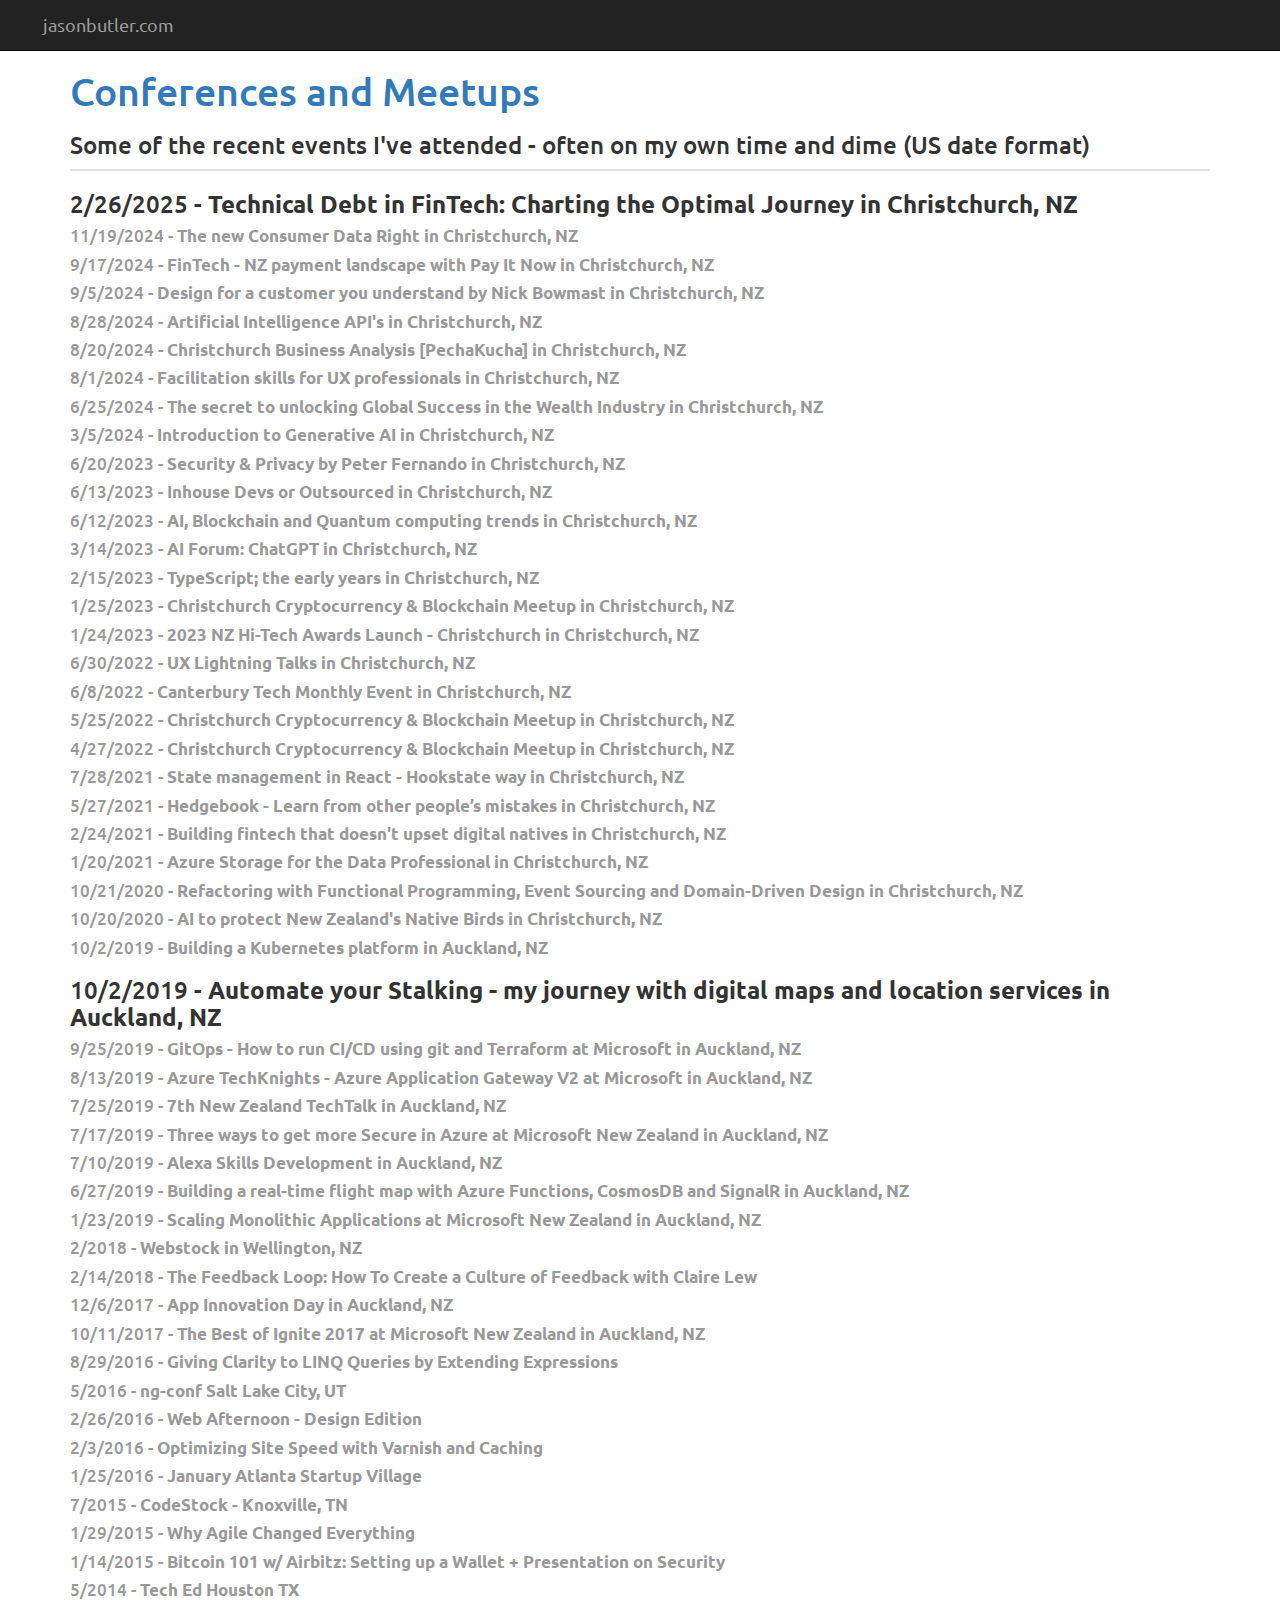
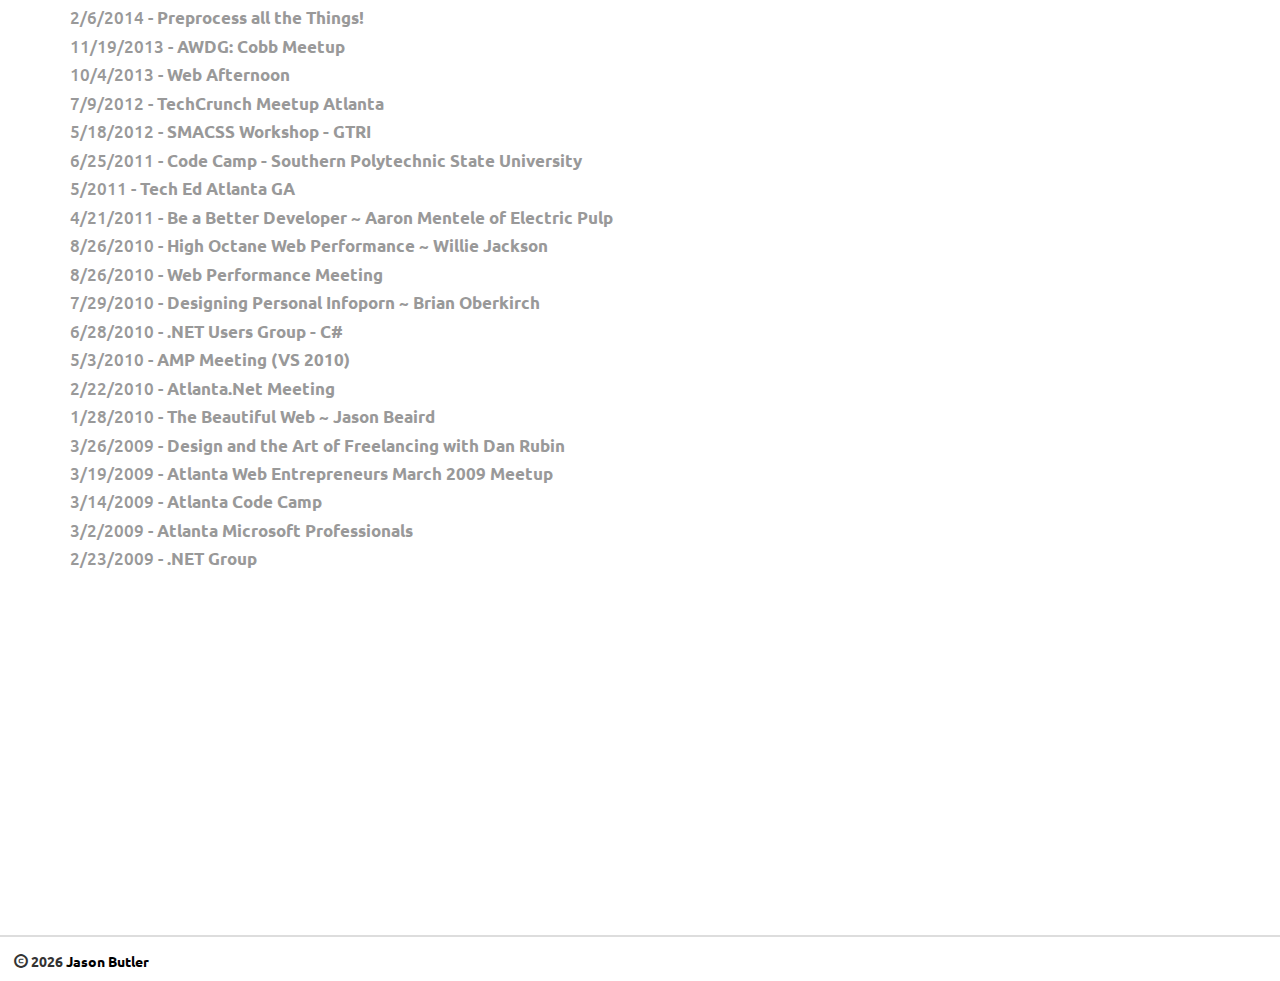
==== extras.html @ aa4cd043 "Update extras.html - add 2" ====
<!DOCTYPE html>
<html lang="en">
    <head>
	    <meta charset="utf-8">
		<meta http-equiv="X-UA-Compatible" content="IE=edge">
		<meta name="viewport" content="width=device-width, initial-scale=1">
		<meta name="description" content="Jason Butler: Full Stack Developer">
		<meta name="author" content="Jason Butler">
		<!-- You have no idea how many favicons there are -->
		<link rel="apple-touch-icon" sizes="57x57" href="/favicon/apple-touch-icon-57x57.png">
		<link rel="apple-touch-icon" sizes="60x60" href="/favicon/apple-touch-icon-60x60.png">
		<link rel="apple-touch-icon" sizes="72x72" href="/favicon/apple-touch-icon-72x72.png">
		<link rel="apple-touch-icon" sizes="76x76" href="/favicon/apple-touch-icon-76x76.png">
		<link rel="apple-touch-icon" sizes="114x114" href="/favicon/apple-touch-icon-114x114.png">
		<link rel="apple-touch-icon" sizes="120x120" href="/favicon/apple-touch-icon-120x120.png">
		<link rel="apple-touch-icon" sizes="144x144" href="/favicon/apple-touch-icon-144x144.png">
		<link rel="apple-touch-icon" sizes="152x152" href="/favicon/apple-touch-icon-152x152.png">
		<link rel="apple-touch-icon" sizes="180x180" href="/favicon/apple-touch-icon-180x180.png">
		<link rel="icon" type="image/png" href="/favicon/favicon-32x32.png" sizes="32x32">
		<link rel="icon" type="image/png" href="/favicon/favicon-194x194.png" sizes="194x194">
		<link rel="icon" type="image/png" href="/favicon/favicon-96x96.png" sizes="96x96">
		<link rel="icon" type="image/png" href="/favicon/android-chrome-192x192.png" sizes="192x192">
		<link rel="icon" type="image/png" href="/favicon/favicon-16x16.png" sizes="16x16">
		<link rel="manifest" href="/favicon/manifest.json">
		<link rel="mask-icon" href="/favicon/safari-pinned-tab.svg" color="#5bbad5">
		<link rel="shortcut icon" href="/favicon/favicon.ico">
		<meta name="msapplication-TileColor" content="#00aba9">
		<meta name="msapplication-TileImage" content="/favicon/mstile-144x144.png">
		<meta name="msapplication-config" content="/favicon/browserconfig.xml">
		<meta name="theme-color" content="#ffffff">
	    <title>Jason Butler: Full Stack Developer</title>

        <link href="https://maxcdn.bootstrapcdn.com/bootstrap/3.3.6/css/bootstrap.min.css" rel="stylesheet" >
		<link href="https://cdnjs.cloudflare.com/ajax/libs/animate.css/3.5.1/animate.min.css" rel="stylesheet" >
		<link href="app.css" rel="stylesheet" >
		<link href='https://fonts.googleapis.com/css?family=Ubuntu' rel='stylesheet' type='text/css'>
		<!-- HTML5 shim and Respond.js for IE8 support of HTML5 elements and media queries -->
		<!--[if lt IE 9]>
			<script src="https://oss.maxcdn.com/html5shiv/3.7.2/html5shiv.min.js"></script>
			<script src="https://oss.maxcdn.com/respond/1.4.2/respond.min.js"></script>
		<![endif]-->
    </head>

	<body>
		<nav class="navbar navbar-default"></nav>
        <nav class="navbar navbar-inverse navbar-fixed-top">
            <div class="container-fluid navbar-inner">
                <div class="navbar-header">
                    <a class="navbar-brand" href="https://jasonbutler.com/">jasonbutler.com</a>
                </div>
            </div>
        </nav>
			
		<div id="extra">
			<div class="container">
				<div class="extra-details">
					<div class="wow fadeInDown" style="visibility: visible; animation-name: fadeInDown;">
						<h1>Conferences and Meetups</h1>
						<h3 class="hidden-xs">Some of the recent events I've attended - often on my own time and dime (US date format)</h3>
						<div class="line-thin"></div>
					</div>
					<div class="wow fadeIn">
						<h3>2/26/2025 - <b>Technical Debt in FinTech: Charting the Optimal Journey in Christchurch, NZ</b></h3>
						<h4>11/19/2024 - <b>The new Consumer Data Right in Christchurch, NZ</b></h4>
						<h4>9/17/2024 - <b>FinTech - NZ payment landscape with Pay It Now in Christchurch, NZ</b></h4>
						<h4>9/5/2024 - <b>Design for a customer you understand by Nick Bowmast in Christchurch, NZ</b></h4>
						<h4>8/28/2024 - <b>Artificial Intelligence API's in Christchurch, NZ</b></h4>
						<h4>8/20/2024 - <b>Christchurch Business Analysis [PechaKucha] in Christchurch, NZ</b></h4>
						<h4>8/1/2024 - <b>Facilitation skills for UX professionals in Christchurch, NZ</b></h4>
						<h4>6/25/2024 - <b>The secret to unlocking Global Success in the Wealth Industry in Christchurch, NZ</b></h4>
						<h4>3/5/2024 - <b>Introduction to Generative AI in Christchurch, NZ</b></h4>
						<h4>6/20/2023 - <b>Security & Privacy by Peter Fernando in Christchurch, NZ</b></h4>
						<h4>6/13/2023 - <b>Inhouse Devs or Outsourced in Christchurch, NZ</b></h4>
						<h4>6/12/2023 - <b>AI, Blockchain and Quantum computing trends in Christchurch, NZ</b></h4>
						<h4>3/14/2023 - <b>AI Forum: ChatGPT in Christchurch, NZ</b></h4>
						<h4>2/15/2023 - <b>TypeScript; the early years in Christchurch, NZ</b></h4>
						<h4>1/25/2023 - <b>Christchurch Cryptocurrency & Blockchain Meetup in Christchurch, NZ</b></h4>
						<h4>1/24/2023 - <b>2023 NZ Hi-Tech Awards Launch - Christchurch in Christchurch, NZ</b></h4>
						<h4>6/30/2022 - <b>UX Lightning Talks in Christchurch, NZ</b></h4>
						<h4>6/8/2022 - <b>Canterbury Tech Monthly Event in Christchurch, NZ</b></h4>
						<h4>5/25/2022 - <b>Christchurch Cryptocurrency & Blockchain Meetup in Christchurch, NZ</b></h4>
						<h4>4/27/2022 - <b>Christchurch Cryptocurrency & Blockchain Meetup in Christchurch, NZ</b></h4>
						<h4>7/28/2021 - <b>State management in React - Hookstate way in Christchurch, NZ</b></h4>
						<h4>5/27/2021 - <b>Hedgebook - Learn from other people’s mistakes in Christchurch, NZ</b></h4>
						<h4>2/24/2021 - <b>Building fintech that doesn't upset digital natives in Christchurch, NZ</b></h4>
						<h4>1/20/2021 - <b>Azure Storage for the Data Professional in Christchurch, NZ</b></h4>
					        <h4>10/21/2020 - <b>Refactoring with Functional Programming, Event Sourcing and Domain-Driven Design in Christchurch, NZ</b></h4>
						<h4>10/20/2020 - <b>AI to protect New Zealand's Native Birds in Christchurch, NZ</b></h4>
						<h4>10/2/2019 - <b>Building a Kubernetes platform in Auckland, NZ</b></h4>
						<h3>10/2/2019 - <b>Automate your Stalking - my journey with digital maps and location services in Auckland, NZ</b></h3>
						<h4>9/25/2019 - <b>GitOps - How to run CI/CD using git and Terraform at Microsoft in Auckland, NZ</b></h4>
						<h4>8/13/2019 - <b>Azure TechKnights - Azure Application Gateway V2 at Microsoft in Auckland, NZ</b></h4>
						<h4>7/25/2019 - <b>7th New Zealand TechTalk in Auckland, NZ</b></h4>
						<h4>7/17/2019 - <b>Three ways to get more Secure in Azure at Microsoft New Zealand in Auckland, NZ</b></h4>
						<h4>7/10/2019 - <b>Alexa Skills Development in Auckland, NZ</b></h4>
						<h4>6/27/2019 - <b>Building a real-time flight map with Azure Functions, CosmosDB and SignalR in Auckland, NZ</b></h4>
						<h4>1/23/2019 - <b>Scaling Monolithic Applications at Microsoft New Zealand in Auckland, NZ</b></h4>
						<h4>2/2018 - <b>Webstock in Wellington, NZ</b></h4>
						<h4>2/14/2018 - <b>The Feedback Loop: How To Create a Culture of Feedback with Claire Lew</b></h4>
						<h4>12/6/2017 - <b>App Innovation Day in Auckland, NZ</b></h4>
						<h4>10/11/2017 - <b>The Best of Ignite 2017 at Microsoft New Zealand in Auckland, NZ</b></h4>
						<h4>8/29/2016 - <b>Giving Clarity to LINQ Queries by Extending Expressions</b></h4>
						<h4>5/2016 - <b>ng-conf Salt Lake City, UT</b></h4>
						<h4>2/26/2016 - <b>Web Afternoon - Design Edition</b></h4>
						<h4>2/3/2016 - <b>Optimizing Site Speed with Varnish and Caching</b></h4>
						<h4>1/25/2016 - <b>January Atlanta Startup Village</b></h4>
						<h4>7/2015 - <b>CodeStock - Knoxville, TN</h4>
						<h4>1/29/2015 - <b>Why Agile Changed Everything</b></h4>
						<h4>1/14/2015 - <b>Bitcoin 101 w/ Airbitz: Setting up a Wallet + Presentation on Security</b></h4>
						<h4>5/2014 - <b>Tech Ed Houston TX</b></h4>
						<h4>2/6/2014 - <b>Preprocess all the Things!</b></h4>
						<h4>11/19/2013 - <b>AWDG: Cobb Meetup</b></h4>
						<h4>10/4/2013 - <b>Web Afternoon</b></h4>
						<h4>7/9/2012 - <b>TechCrunch Meetup Atlanta</b></h4>
						<h4>5/18/2012 - <b>SMACSS Workshop - GTRI</b></h4>
						<h4>6/25/2011 - <b>Code Camp - Southern Polytechnic State University</b></h4>
						<h4>5/2011 - <b>Tech Ed Atlanta GA</b></h4>
						<h4>4/21/2011 - <b>Be a Better Developer ~ Aaron Mentele of Electric Pulp</b></h4>
						<h4>8/26/2010 - <b>High Octane Web Performance ~ Willie Jackson</b></h4>
						<h4>8/26/2010 - <b>Web Performance Meeting</b></h4>
						<h4>7/29/2010 - <b>Designing Personal Infoporn ~ Brian Oberkirch</b></h4>
						<h4>6/28/2010 - <b>.NET Users Group - C#</b></h4>
						<h4>5/3/2010 - <b>AMP Meeting (VS 2010)</b></h4>
						<h4>2/22/2010 - <b>Atlanta.Net Meeting</b></h4>
						<h4>1/28/2010 - <b>The Beautiful Web ~ Jason Beaird</b></h4>
						<h4>3/26/2009 - <b>Design and the Art of Freelancing with Dan Rubin</b></h4>
						<h4>3/19/2009 - <b>Atlanta Web Entrepreneurs March 2009 Meetup</b></h4>
						<h4>3/14/2009 - <b>Atlanta Code Camp</b></h4>
						<h4>3/2/2009 - <b>Atlanta Microsoft Professionals</b></h4>
						<h4>2/23/2009 - <b>.NET Group</b></h4>
					</div>
				</div>
				
				<div class="extra-details margin-top-40">
					<div class="wow fadeInDown" style="visibility: visible; animation-name: fadeInDown;">
						<h1>Podcast</h1>
						<h3 class="hidden-xs">Industry related podcast feeds currently in my commute rotation</h3>
						<div class="line-thin"></div>
					</div>
					<div class="wow fadeIn">			
						<h4><b><a href="https://www.hanselminutes.com/">Hanselminutes</a></b></h4>
						<h4><b><a href="https://www.programmingthrowdown.com/">Programming Throwdown</a></b></h4>
						<h4><b><a href="https://www.se-radio.net/">Software Engineering Radio</a></b></h4>
						<h4><b><a href="https://spec.fm/podcasts/developer-tea">Developer Tea</a></b></h4>
						<h4><b><a href="https://softwareengineeringdaily.com/category/all-episodes/exclusive-content/Podcast/">Software Engineering Daily</a></b></h4>
						<h4><b><a href="https://www.dotnetrocks.com/">.NET Rocks!</a></b></h4>
						<h4><b><a href="https://ryanripley.com/agile-for-humans/">Agile for Humans</a></b></h4>
					</div>
				</div>
			</div>
		
			<footer id="pagefooter">
				<div class="line-thin"></div>
				<p><span class="glyphicon glyphicon-copyright-mark"></span> <script>document.write(new Date().getFullYear())</script></span> <a class="nounderline black" href="https://jasonbutler.com/">Jason Butler</a></p>
			</footer>	
		</div>
				
		<!-- java script placed at the end of the document so the pages load faster -->
		<script src="https://ajax.googleapis.com/ajax/libs/jquery/1.12.0/jquery.min.js"></script>
        <script src="https://maxcdn.bootstrapcdn.com/bootstrap/3.3.6/js/bootstrap.min.js"></script>
		<script src="https://cdnjs.cloudflare.com/ajax/libs/wow/1.1.2/wow.min.js"></script>
		<script>new WOW().init();</script>
    </body>
</html>
---- app.css ----
body {
	font-family: 'Ubuntu', sans-serif;
} 

.navbar {
    margin-bottom: 0px;
}

.img-responsive { 
	width:100%; 
}

.navbar-inner {
	margin-left: 2.0em;
    margin-right: 2.0em;
}

.background-video {
	top-margin: -30px;
}

.overlay {
	position: absolute;
	top:0;
	left:0;
	width:100%;
	height:100%;
	color:white;
}

.overlay h1 {
	font-weight: bold;
	color: #fff;
	font-size: 64px;
	font-size: 8vw;
}

.overlay h3 {
	font-weight: bold;
	color: #fff;
	font-size: 32px;
	font-size: 3vw;
}

.overlay h4 {
	font-weight: bold;
	font-style: italic;
	color: #fff;
	font-size: 16px;
	font-size: 1.5vw;
}

.sm-buffer { 
	margin-top: 2vw;
}
.md-buffer { 
	margin-top: 6vw;
}
.lg-buffer {
	margin-top: 9vw;
}

.margin-top-10 {
	margin-top: 1.0em;
}
.margin-top-20 {
	margin-top: 2.0em;
}
.margin-top-30 {
	margin-top: 3.0em;
}
.margin-top-40 {
	margin-top: 4.0em;
}

.ghost-button {
	display: inline-block;
	font-size: 1.5em; 
	margin: .8em;
	padding: .8em;
	color: #eeefff;
	border: 2px solid #eeefff;
	text-align: center;
	outline: none;
	text-decoration: none;
	transition: background-color 0.2s, border-color 0.2s;
}
.ghost-button:hover,
.ghost-button:active {
	background-color: #fff; /* fallback */
	background-color: rgba(255, 255, 255, 0.2);
	color: #eeefff;
	border-color: #eeefff; 
	text-decoration: none;
	transition: background-color 0.3s, border-color 0.3s;
}

figure {
	display: inline-block;
	position: relative;
	float: center;
	width: 325px;
	overflow: hidden;
	margin: 0 0px 0px 0;
}
figcaption {
	float: center;
	position: absolute;
	background: black;
	background: rgba(0,0,0,0.60);
	color: white;
	width: 325px;
	padding: 10px 20px; 
	opacity: 0;
	-webkit-transition: all 0.8s ease;
	-moz-transition:    all 0.8s ease;
	-o-transition:      all 0.8s ease;
}
figure:hover figcaption {
	opacity: 1;
}

.cap-bot:before { 
	bottom: 10px; 
	left: 10px; 
}
.cap-bot figcaption {
	left: 0; 
	bottom: -30%;
}
.cap-bot:hover figcaption {
	bottom: 0;
}

.nounderline:hover {
	text-decoration: none
}

.line {
	background-color: #DDDDDD; 
	height: 3px; 
	margin: 2em 0; 
	width: 100%;
}

.line-thin {
	background-color: #DDDDDD;
	height: 2px;
	margin: 0; 
	width: 100%;"	
}

.background-reverse {
	background-color: #3d4e6a;
    color: white;
    font-weight: normal;
}

.resume {
	width: 80%;
}

.carousel-content {
	color: white;
    display: flex;
    align-items: center;
	height: 140px; 
}

.carousel-inner {
	height: 100% !important;
}

.carousel-content {
	color: white;
	align-items: center;
	height: 140px; 
}

.carousel-inner {
	height: 100% !important;
}

.more-projects {
    text-align: center;
    margin-top: -3.2em;
	padding-bottom: .9em;
}

#more {
    outline: 0 !important;
    width: 12em;
	border-radius: 24px;
}

.icon {
	width: 80px;
	height: 80px;
	padding: 8px;
	fill: #3d4e6a;
}
.icon-link :hover{
	width: 80px;
	height: 80px;
	padding: 8px;
	fill: #7776a2;
}
.icon-plus {
	width: 80px;
	height: 80px;
	padding: 8px;
	fill: #0b4019;
}
.icon2 {
	width: 80px;
	height: 80px;
	padding: 8px;
	fill: #0b4019;
	display: none;
}
.icon2-link :hover {
	width: 80px;
	height: 80px;
	padding: 8px;
	fill: #18851f;
}

.hold-height {
	min-height:: 85px;
	
}
.tiny-text {
    font-size: .6em;
    color: #000; 
    color: rgba(0, 0, 0, 0.1);
}

/* Project Details */
.project-details h1 {
	color: #337ab7;
	font-size: 2.75em;
}

.project-details h4 {
	color: #999999;
	font-size: 1.5em; 
}

.extra-details h1 {
	color: #337ab7;
	font-size: 2.75em;
}

.extra-details h4 {
	color: #999999;
	font-size: 1.2em; 
}

#pagefooter p {
	margin-top: 1.0em;
	margin-left: 1.0em;
}

#pagefooter a {
	text-decoration: none;
	color: black;
}

/* Extra small devices (phones, up to 480px) */
@media screen and (max-width: 767px) {
    .portfolio-caption p {
        font-size: 1.0em;
        text-align: center;
    }
    .portfolio-caption h3 {
        text-align: center;
    }
	
	.project-details p {
		margin-top: 1.0em;
		font-size: 1.0em;
	}
	
	.ghost-button {
		font-size: 1.0em; 
		margin: .5em;
		padding: .5em;
	}
	
	.extra-details h4 {
		color: #999999;
		font-size: 1.0em; 
	}
	
}

/* Small devices (tablets, 768px and up) */
@media (min-width: 768px) and (max-width: 991px) {
    .portfolio-caption h3 {
        margin-left: 7.0em;
        text-align: left;
    }
    .portfolio-caption p {
        margin-left: 12.0em;
        margin-right: 12.0em;
        font-size: 1.0em;
        text-align: left;
    }
	
	.carousel-content {
		font-size: .8em;
	}
	.carousel-content h3{
		font-size: 1.4em;
	}
	
	.project-details p {
		margin-top: 1.0em;
		font-size: 1.0em;
	}
	
	.extra-details h4 {
		color: #999999;
		font-size: 1.5em; 
	}
	
}

/* tablets/desktops and up  */
@media (min-width: 992px) and (max-width: 1199px) {
    .portfolio-caption h3 {
        margin-left: 0.0em;
        text-align: left;
    }
    .portfolio-caption p {
        font-size: 1.2em;
        text-align: left;
    }
	
	.carousel-content {
		font-size: .9em;
	}
	.carousel-content h3{
		font-size: 1.6em;
	}
		
	.project-details p {
		margin-top: 3.0em;
		font-size: 1.2em;
	}
}

/* large desktops and up  */
@media screen and (min-width: 1200px) {
    .portfolio-caption h3 {
        margin-left: 0.0em;
        text-align: left;
    }
    .portfolio-caption p {
        font-size: 1.2em;
        text-align: left;
    }
	
	.project-details p {
		margin-top: 3.0em;
		font-size: 1.2em;
	}
}
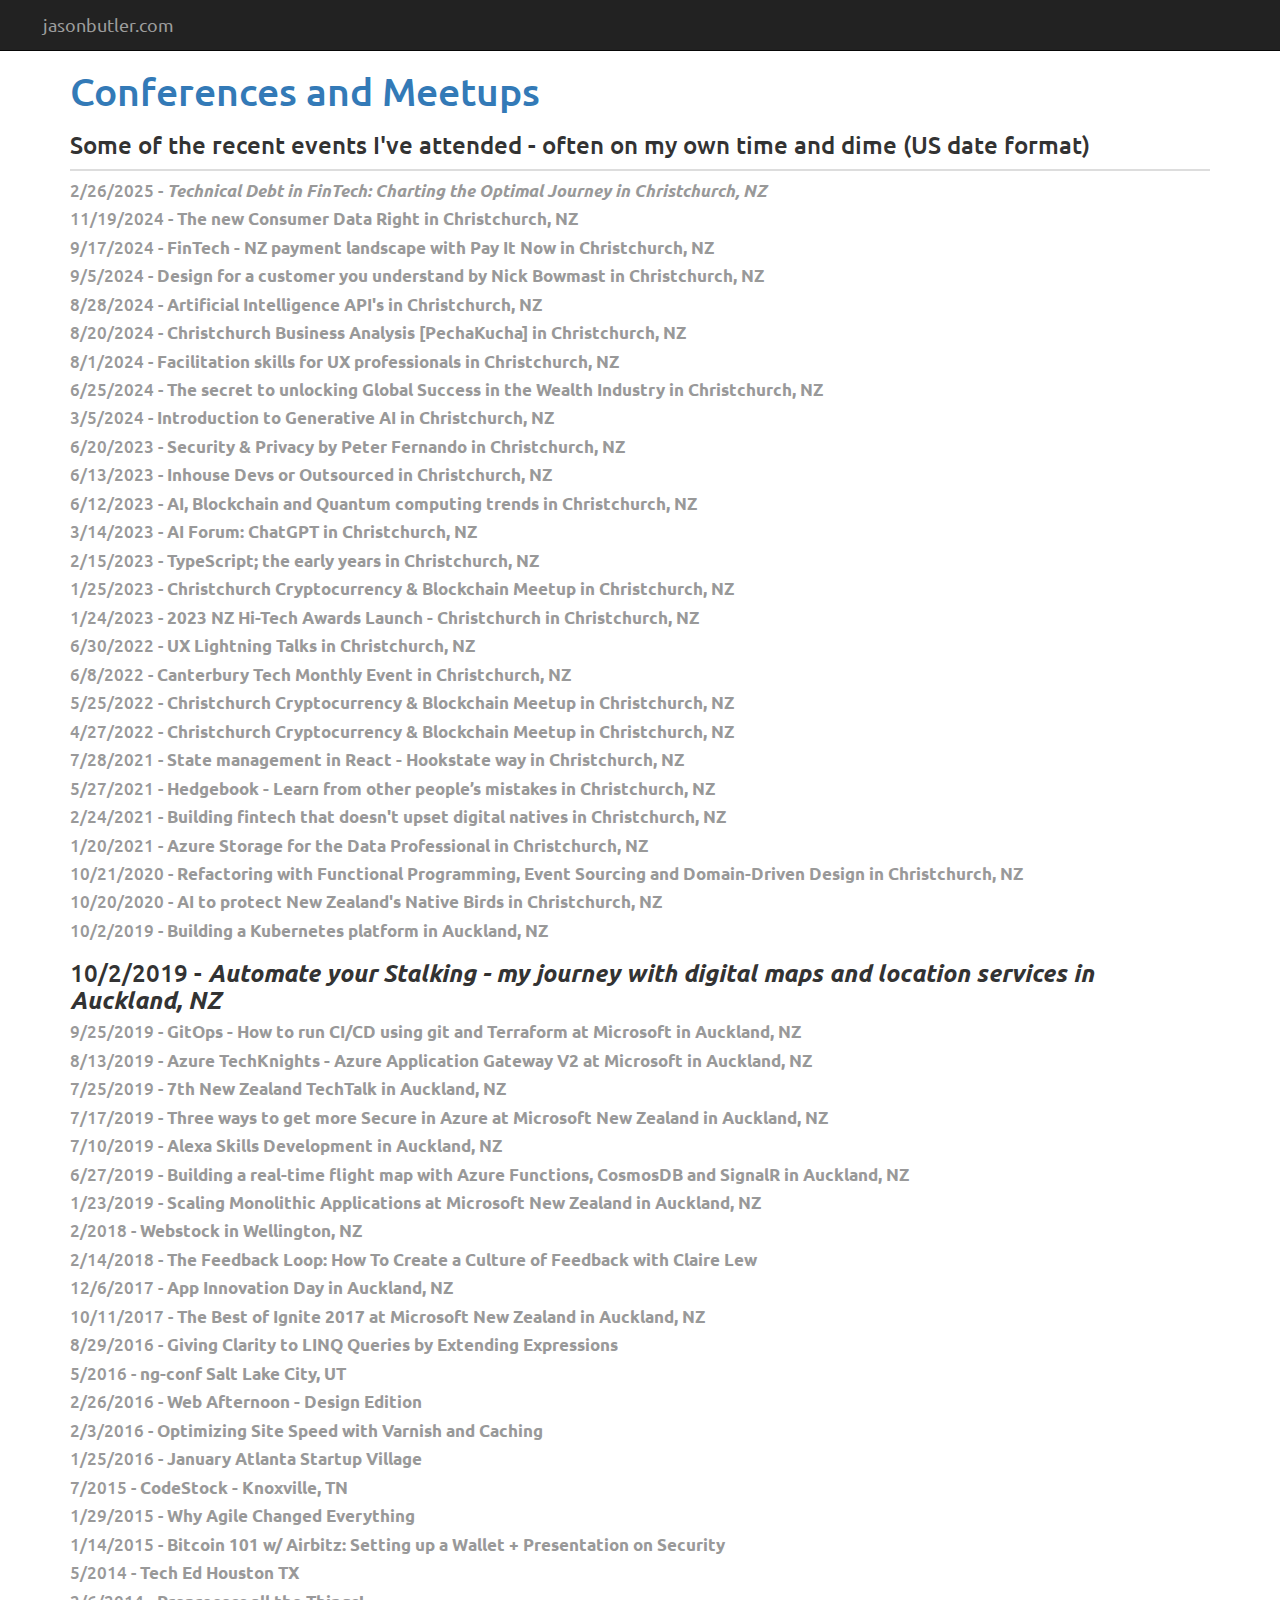
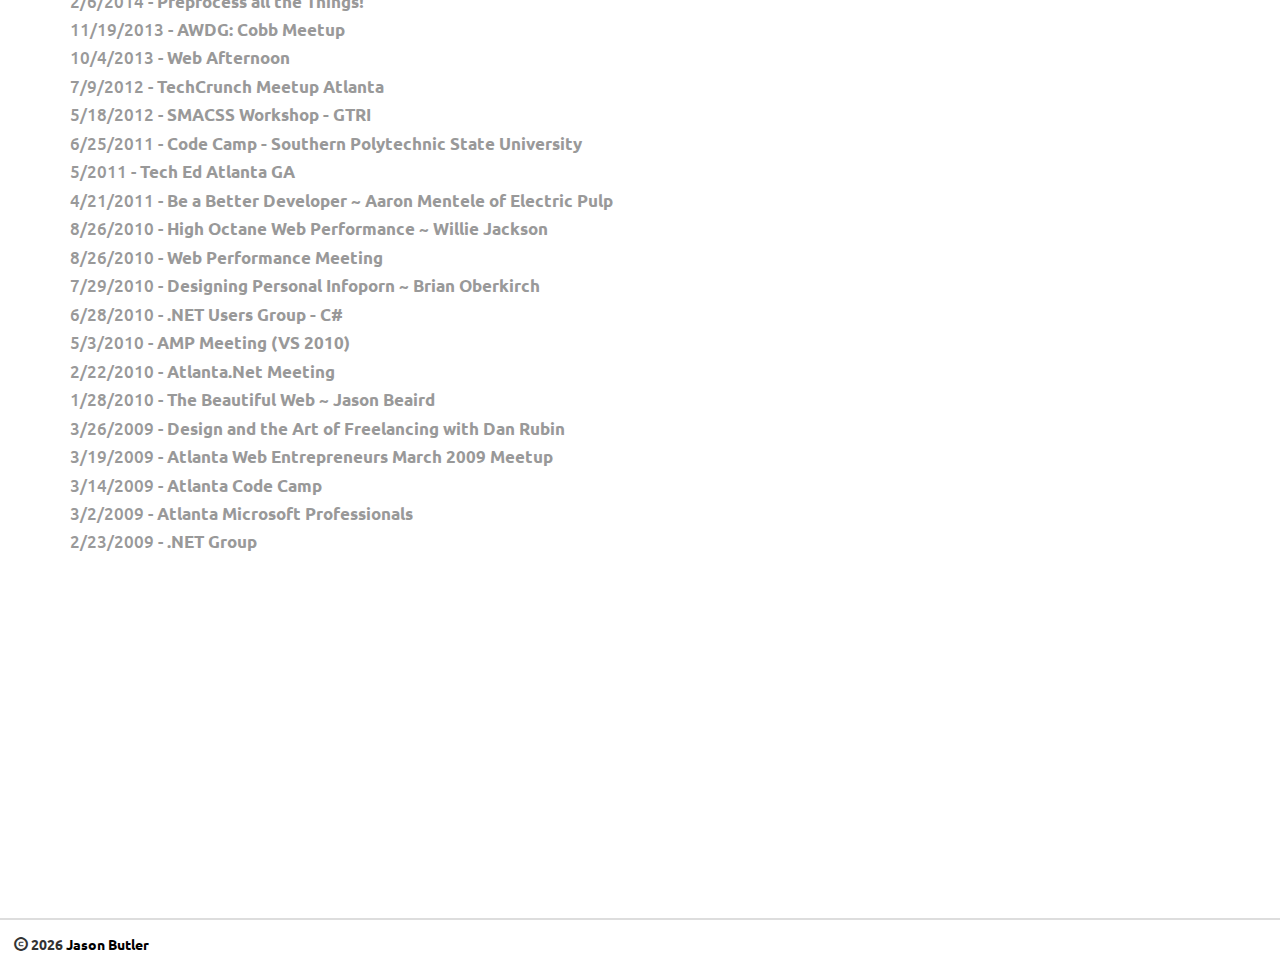
==== commit 711fcf0b: "Update extras.html - add italics" ====
--- a/extras.html
+++ b/extras.html
@@ -60,7 +60,7 @@
 						<div class="line-thin"></div>
 					</div>
 					<div class="wow fadeIn">
-						<h3>2/26/2025 - <b>Technical Debt in FinTech: Charting the Optimal Journey in Christchurch, NZ</b></h3>
+						<h4>2/26/2025 - <i><b>Technical Debt in FinTech: Charting the Optimal Journey in Christchurch, NZ</i></b></h4>
 						<h4>11/19/2024 - <b>The new Consumer Data Right in Christchurch, NZ</b></h4>
 						<h4>9/17/2024 - <b>FinTech - NZ payment landscape with Pay It Now in Christchurch, NZ</b></h4>
 						<h4>9/5/2024 - <b>Design for a customer you understand by Nick Bowmast in Christchurch, NZ</b></h4>
@@ -87,7 +87,7 @@
 					        <h4>10/21/2020 - <b>Refactoring with Functional Programming, Event Sourcing and Domain-Driven Design in Christchurch, NZ</b></h4>
 						<h4>10/20/2020 - <b>AI to protect New Zealand's Native Birds in Christchurch, NZ</b></h4>
 						<h4>10/2/2019 - <b>Building a Kubernetes platform in Auckland, NZ</b></h4>
-						<h3>10/2/2019 - <b>Automate your Stalking - my journey with digital maps and location services in Auckland, NZ</b></h3>
+						<h3>10/2/2019 - <i><b>Automate your Stalking - my journey with digital maps and location services in Auckland, NZ</i></b></h4>
 						<h4>9/25/2019 - <b>GitOps - How to run CI/CD using git and Terraform at Microsoft in Auckland, NZ</b></h4>
 						<h4>8/13/2019 - <b>Azure TechKnights - Azure Application Gateway V2 at Microsoft in Auckland, NZ</b></h4>
 						<h4>7/25/2019 - <b>7th New Zealand TechTalk in Auckland, NZ</b></h4>
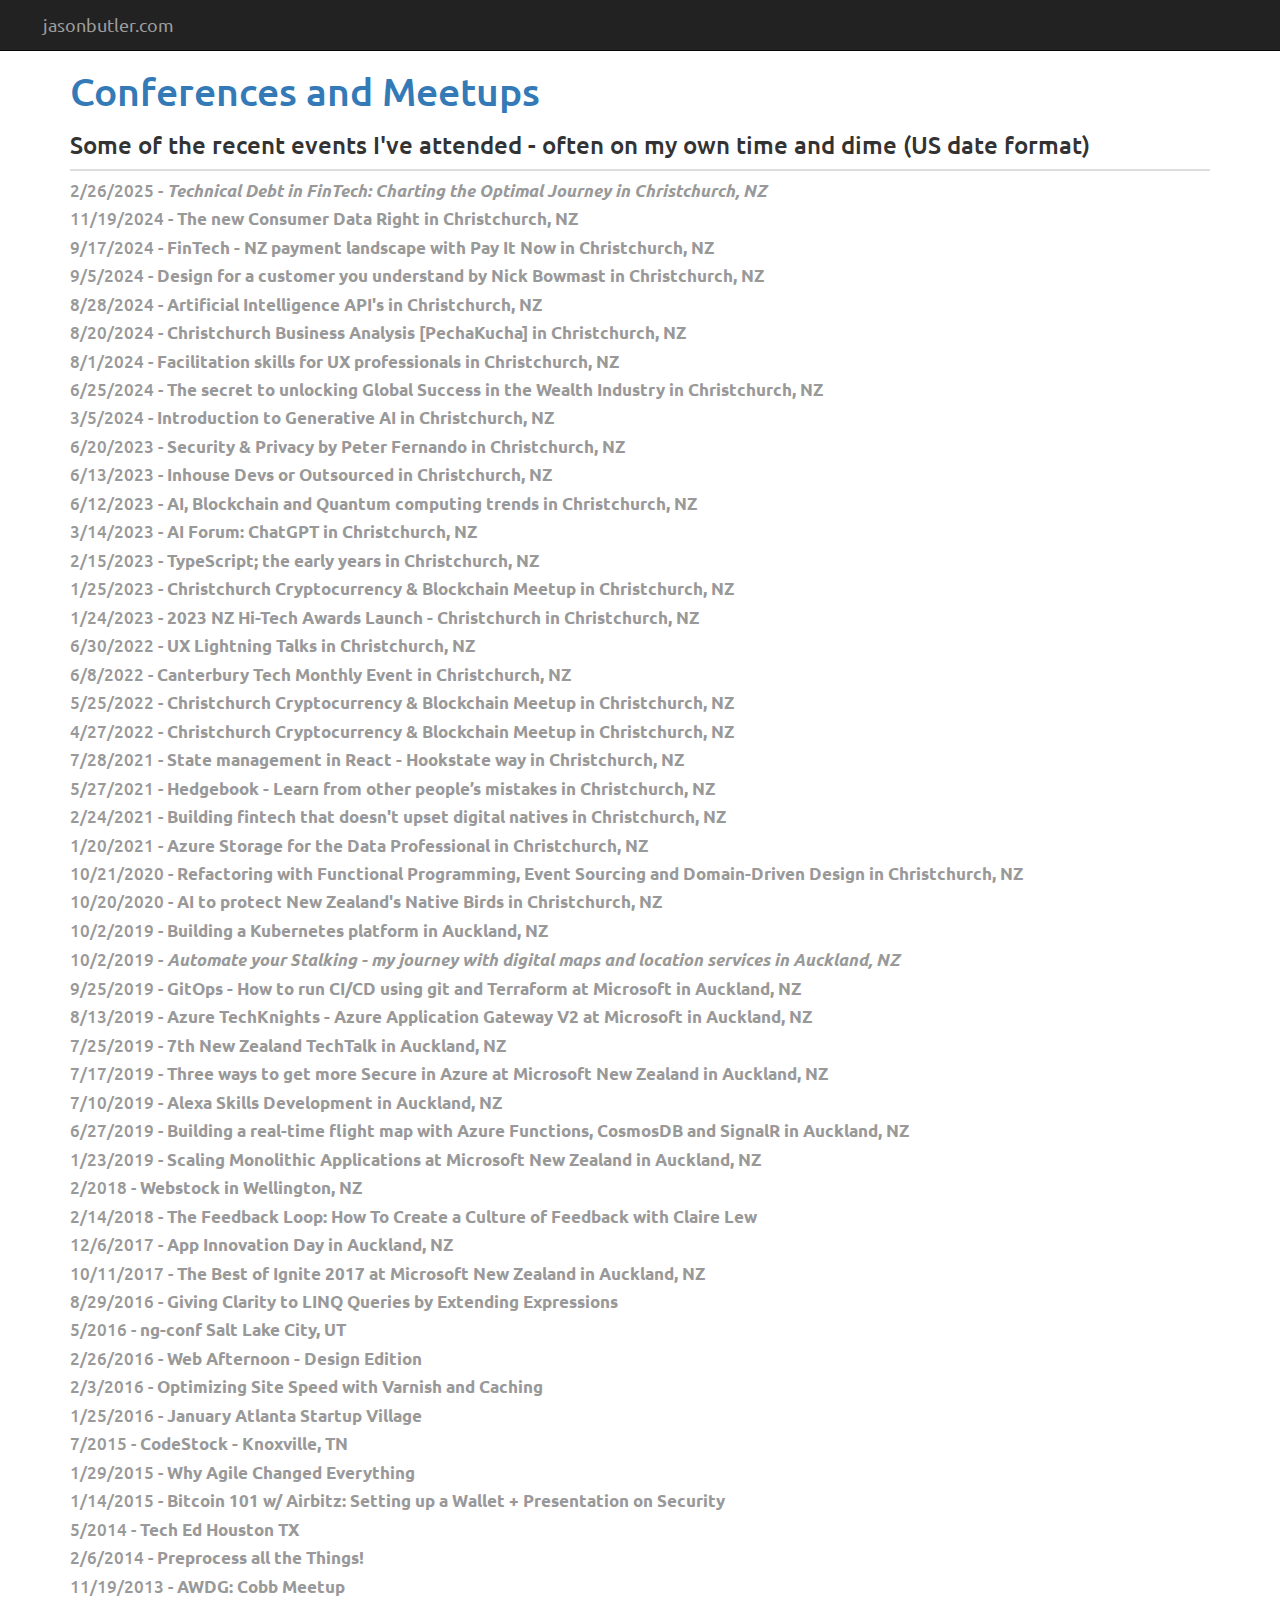
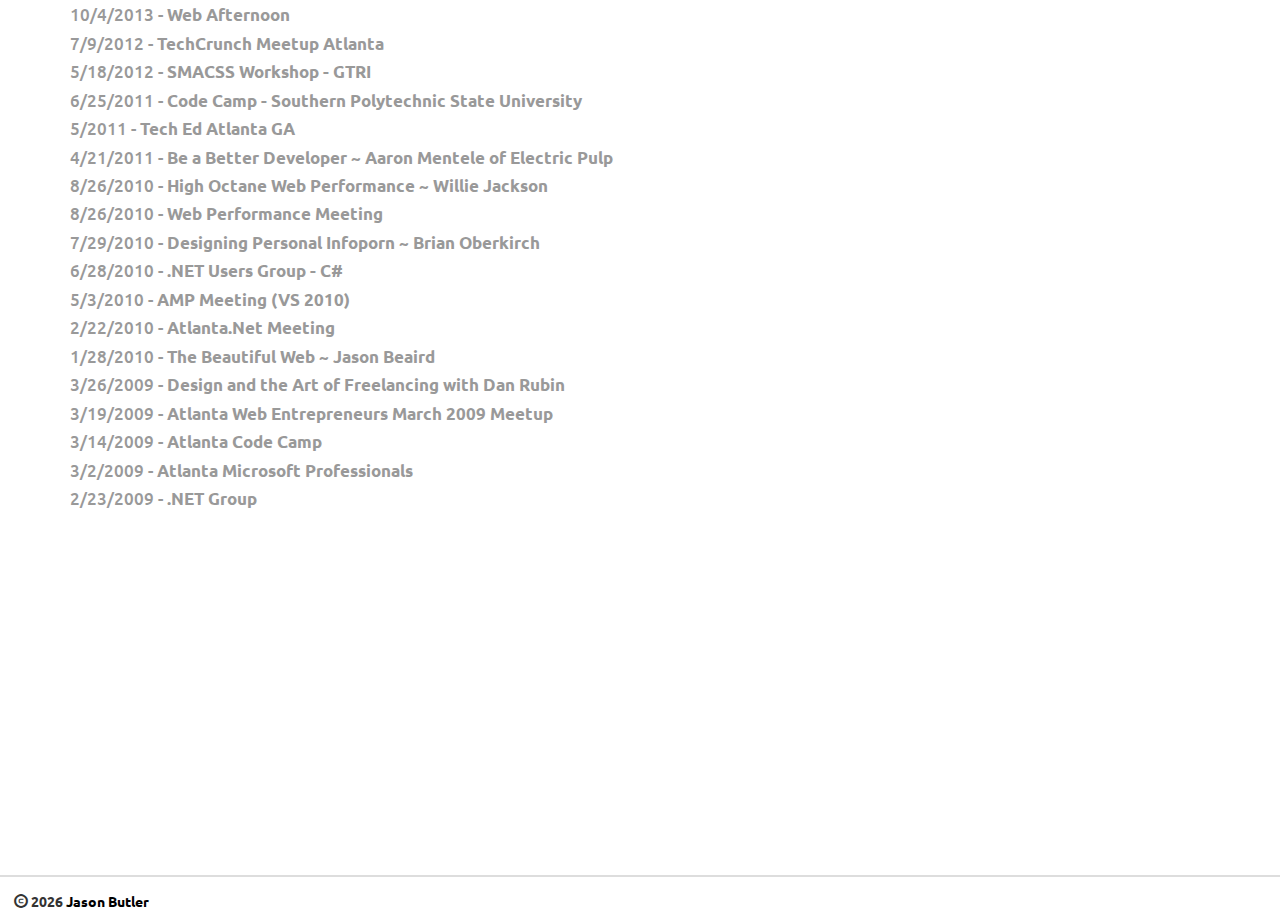
==== commit 1dbe28e2: "Update extras.html - fix" ====
--- a/extras.html
+++ b/extras.html
@@ -87,7 +87,7 @@
 					        <h4>10/21/2020 - <b>Refactoring with Functional Programming, Event Sourcing and Domain-Driven Design in Christchurch, NZ</b></h4>
 						<h4>10/20/2020 - <b>AI to protect New Zealand's Native Birds in Christchurch, NZ</b></h4>
 						<h4>10/2/2019 - <b>Building a Kubernetes platform in Auckland, NZ</b></h4>
-						<h3>10/2/2019 - <i><b>Automate your Stalking - my journey with digital maps and location services in Auckland, NZ</i></b></h4>
+						<h4>10/2/2019 - <i><b>Automate your Stalking - my journey with digital maps and location services in Auckland, NZ</i></b></h4>
 						<h4>9/25/2019 - <b>GitOps - How to run CI/CD using git and Terraform at Microsoft in Auckland, NZ</b></h4>
 						<h4>8/13/2019 - <b>Azure TechKnights - Azure Application Gateway V2 at Microsoft in Auckland, NZ</b></h4>
 						<h4>7/25/2019 - <b>7th New Zealand TechTalk in Auckland, NZ</b></h4>
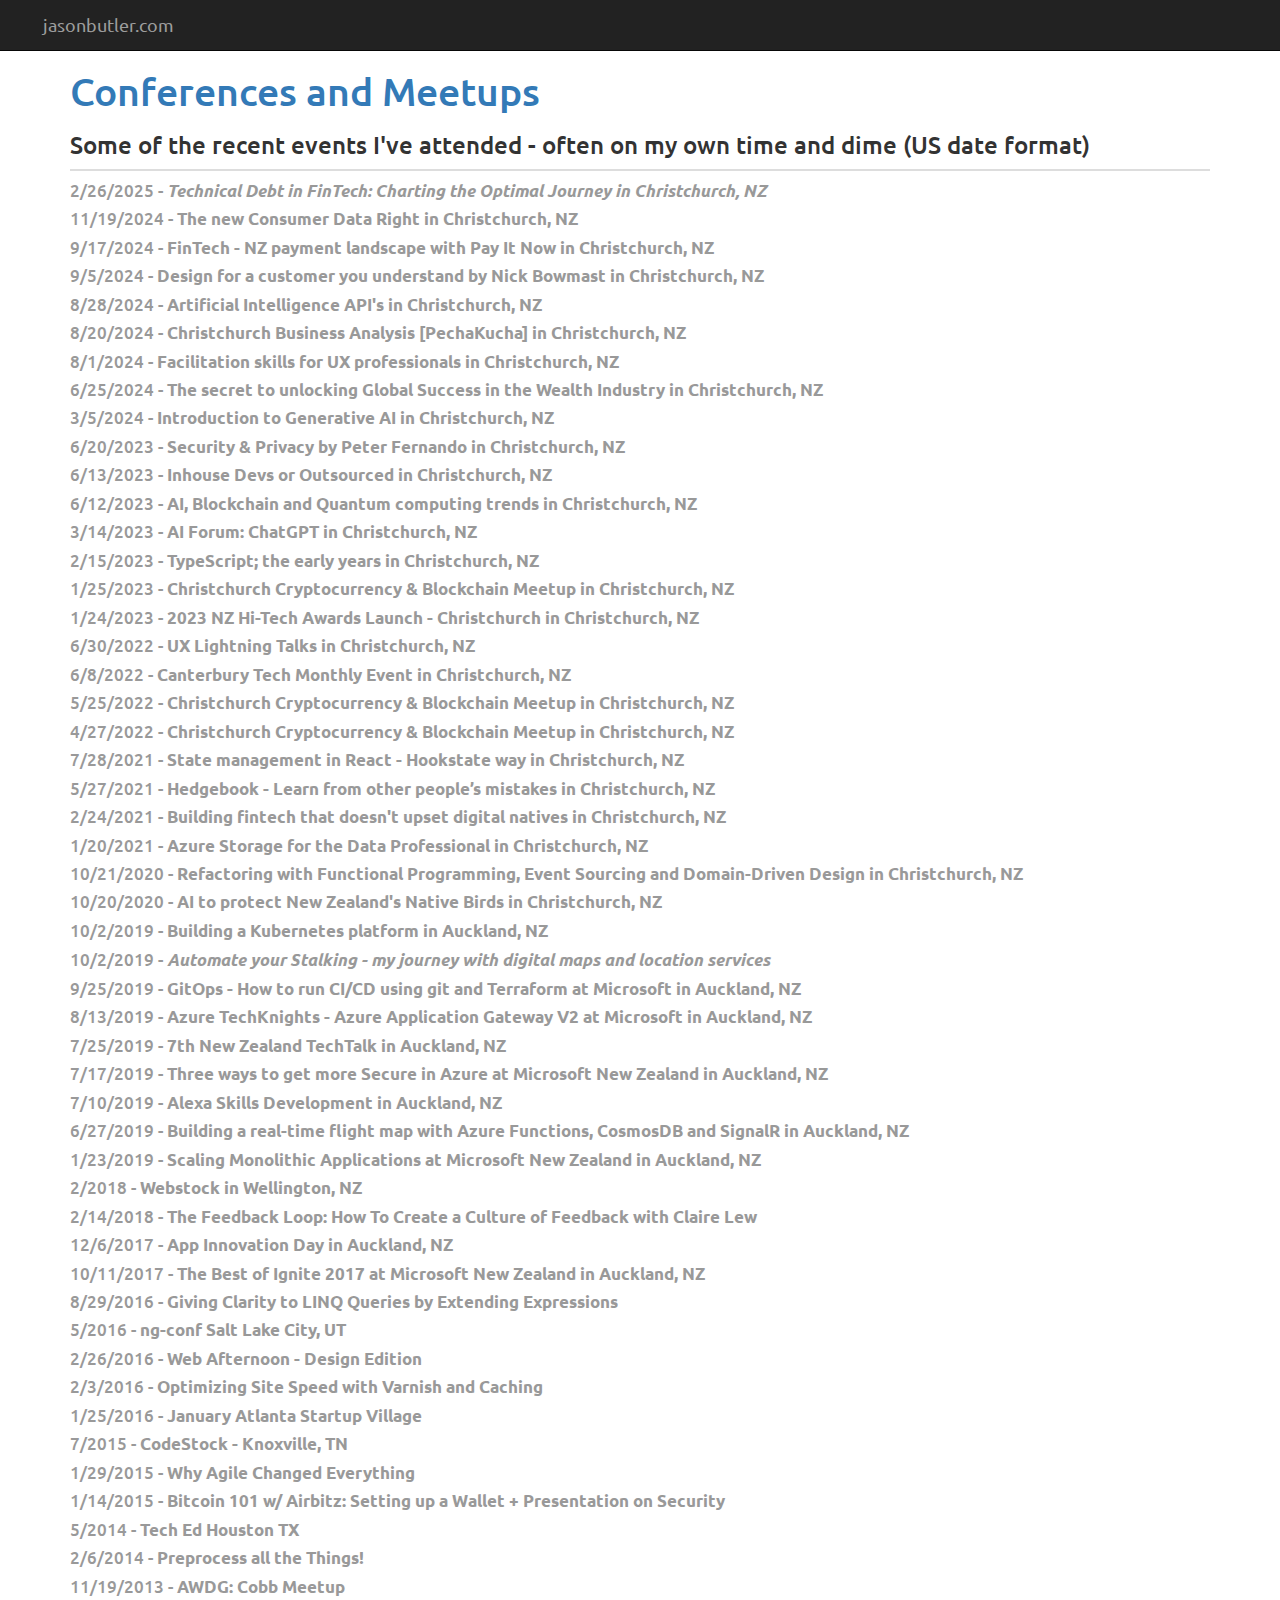
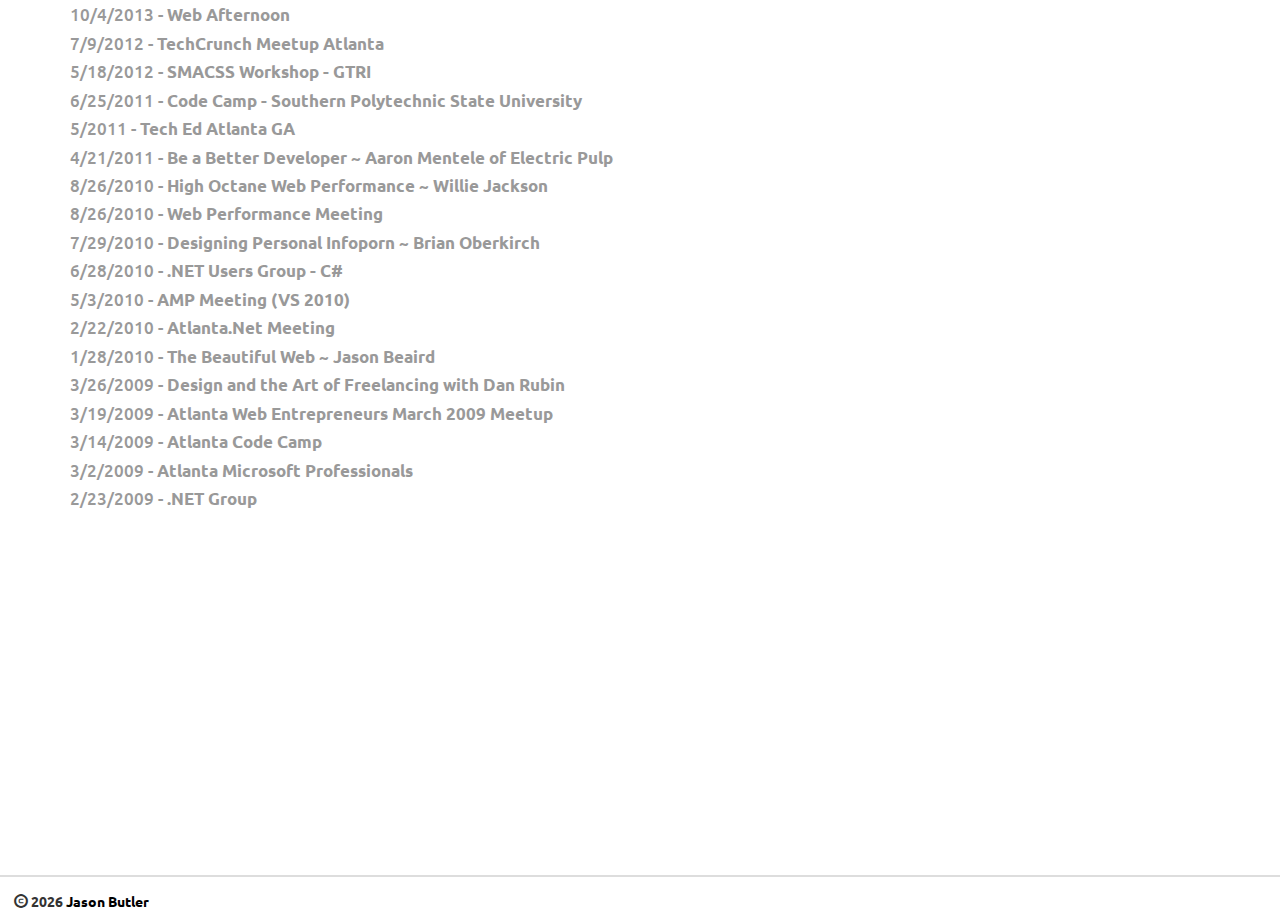
==== commit 75db58df: "Update extras.html - testing" ====
--- a/extras.html
+++ b/extras.html
@@ -60,7 +60,7 @@
 						<div class="line-thin"></div>
 					</div>
 					<div class="wow fadeIn">
-						<h4>2/26/2025 - <i><b>Technical Debt in FinTech: Charting the Optimal Journey in Christchurch, NZ</i></b></h4>
+						<p style="color:black;"><h4>2/26/2025 - <i><b>Technical Debt in FinTech: Charting the Optimal Journey in Christchurch, NZ</i></b></h4></p>
 						<h4>11/19/2024 - <b>The new Consumer Data Right in Christchurch, NZ</b></h4>
 						<h4>9/17/2024 - <b>FinTech - NZ payment landscape with Pay It Now in Christchurch, NZ</b></h4>
 						<h4>9/5/2024 - <b>Design for a customer you understand by Nick Bowmast in Christchurch, NZ</b></h4>
@@ -87,7 +87,7 @@
 					        <h4>10/21/2020 - <b>Refactoring with Functional Programming, Event Sourcing and Domain-Driven Design in Christchurch, NZ</b></h4>
 						<h4>10/20/2020 - <b>AI to protect New Zealand's Native Birds in Christchurch, NZ</b></h4>
 						<h4>10/2/2019 - <b>Building a Kubernetes platform in Auckland, NZ</b></h4>
-						<h4>10/2/2019 - <i><b>Automate your Stalking - my journey with digital maps and location services in Auckland, NZ</i></b></h4>
+						<h4>10/2/2019 - <i><b>Automate your Stalking - my journey with digital maps and location services</i></b></h4>
 						<h4>9/25/2019 - <b>GitOps - How to run CI/CD using git and Terraform at Microsoft in Auckland, NZ</b></h4>
 						<h4>8/13/2019 - <b>Azure TechKnights - Azure Application Gateway V2 at Microsoft in Auckland, NZ</b></h4>
 						<h4>7/25/2019 - <b>7th New Zealand TechTalk in Auckland, NZ</b></h4>
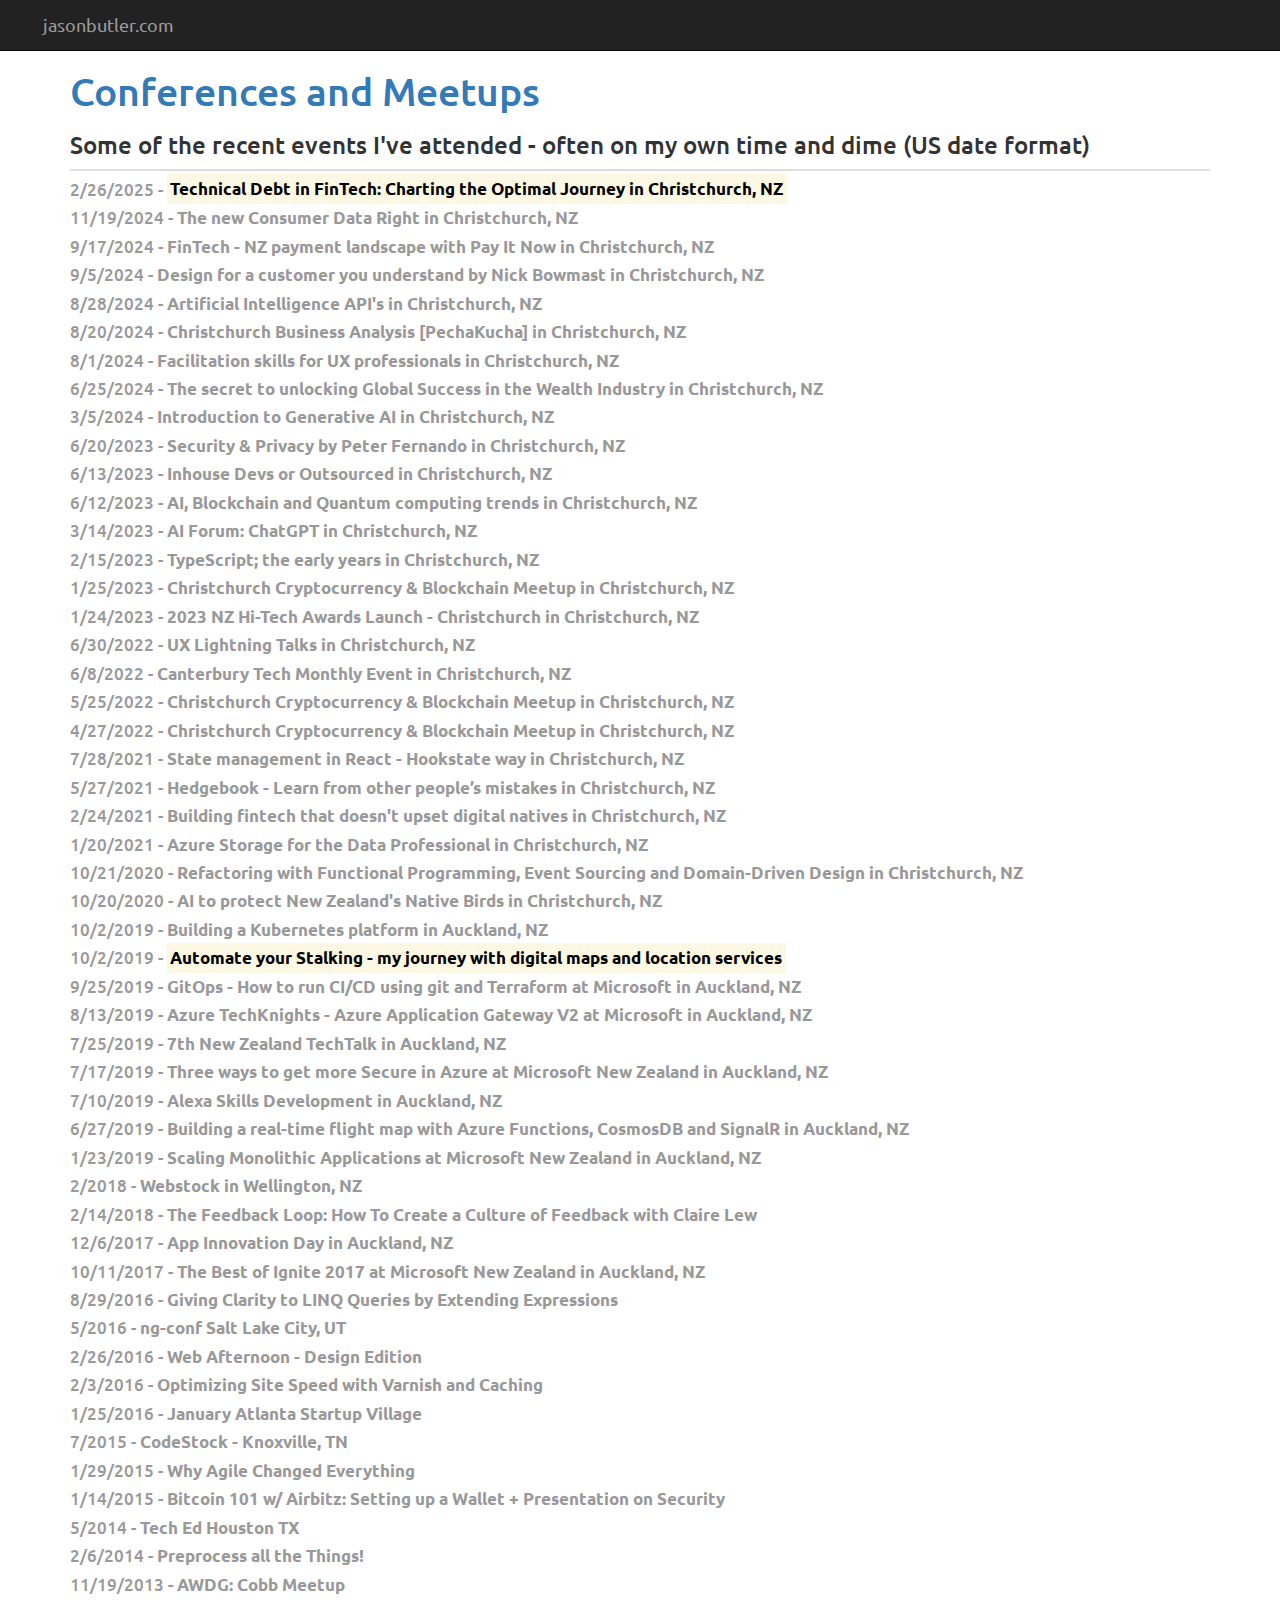
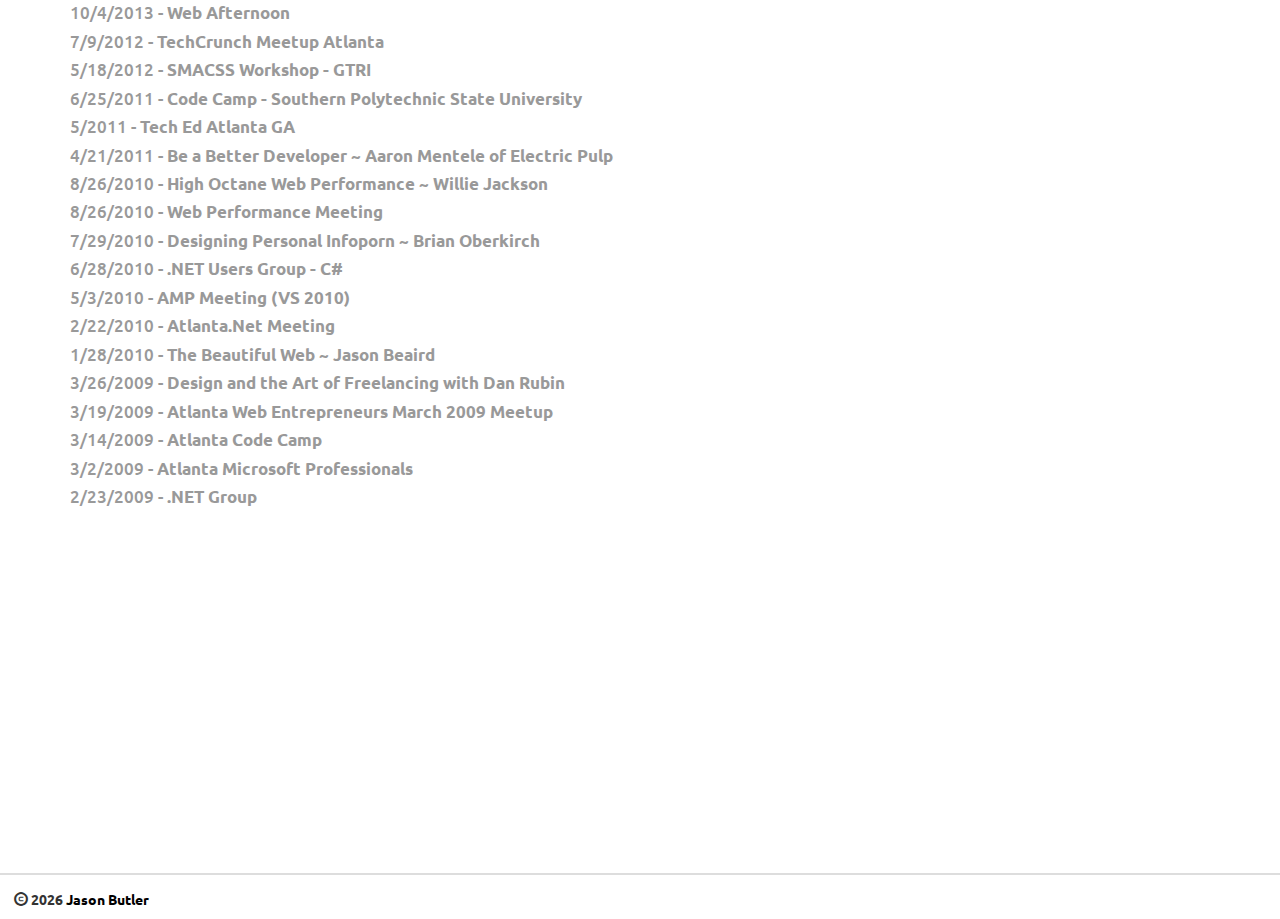
==== commit ce17d0e6: "Update extras.html - mark" ====
--- a/extras.html
+++ b/extras.html
@@ -60,7 +60,7 @@
 						<div class="line-thin"></div>
 					</div>
 					<div class="wow fadeIn">
-						<p style="color:black;"><h4>2/26/2025 - <i><b>Technical Debt in FinTech: Charting the Optimal Journey in Christchurch, NZ</i></b></h4></p>
+						<h4>2/26/2025 - <mark><b>Technical Debt in FinTech: Charting the Optimal Journey in Christchurch, NZ</mark></b></h4>
 						<h4>11/19/2024 - <b>The new Consumer Data Right in Christchurch, NZ</b></h4>
 						<h4>9/17/2024 - <b>FinTech - NZ payment landscape with Pay It Now in Christchurch, NZ</b></h4>
 						<h4>9/5/2024 - <b>Design for a customer you understand by Nick Bowmast in Christchurch, NZ</b></h4>
@@ -87,7 +87,7 @@
 					        <h4>10/21/2020 - <b>Refactoring with Functional Programming, Event Sourcing and Domain-Driven Design in Christchurch, NZ</b></h4>
 						<h4>10/20/2020 - <b>AI to protect New Zealand's Native Birds in Christchurch, NZ</b></h4>
 						<h4>10/2/2019 - <b>Building a Kubernetes platform in Auckland, NZ</b></h4>
-						<h4>10/2/2019 - <i><b>Automate your Stalking - my journey with digital maps and location services</i></b></h4>
+						<h4>10/2/2019 - <mark><b>Automate your Stalking - my journey with digital maps and location services</mark></b></h4>
 						<h4>9/25/2019 - <b>GitOps - How to run CI/CD using git and Terraform at Microsoft in Auckland, NZ</b></h4>
 						<h4>8/13/2019 - <b>Azure TechKnights - Azure Application Gateway V2 at Microsoft in Auckland, NZ</b></h4>
 						<h4>7/25/2019 - <b>7th New Zealand TechTalk in Auckland, NZ</b></h4>
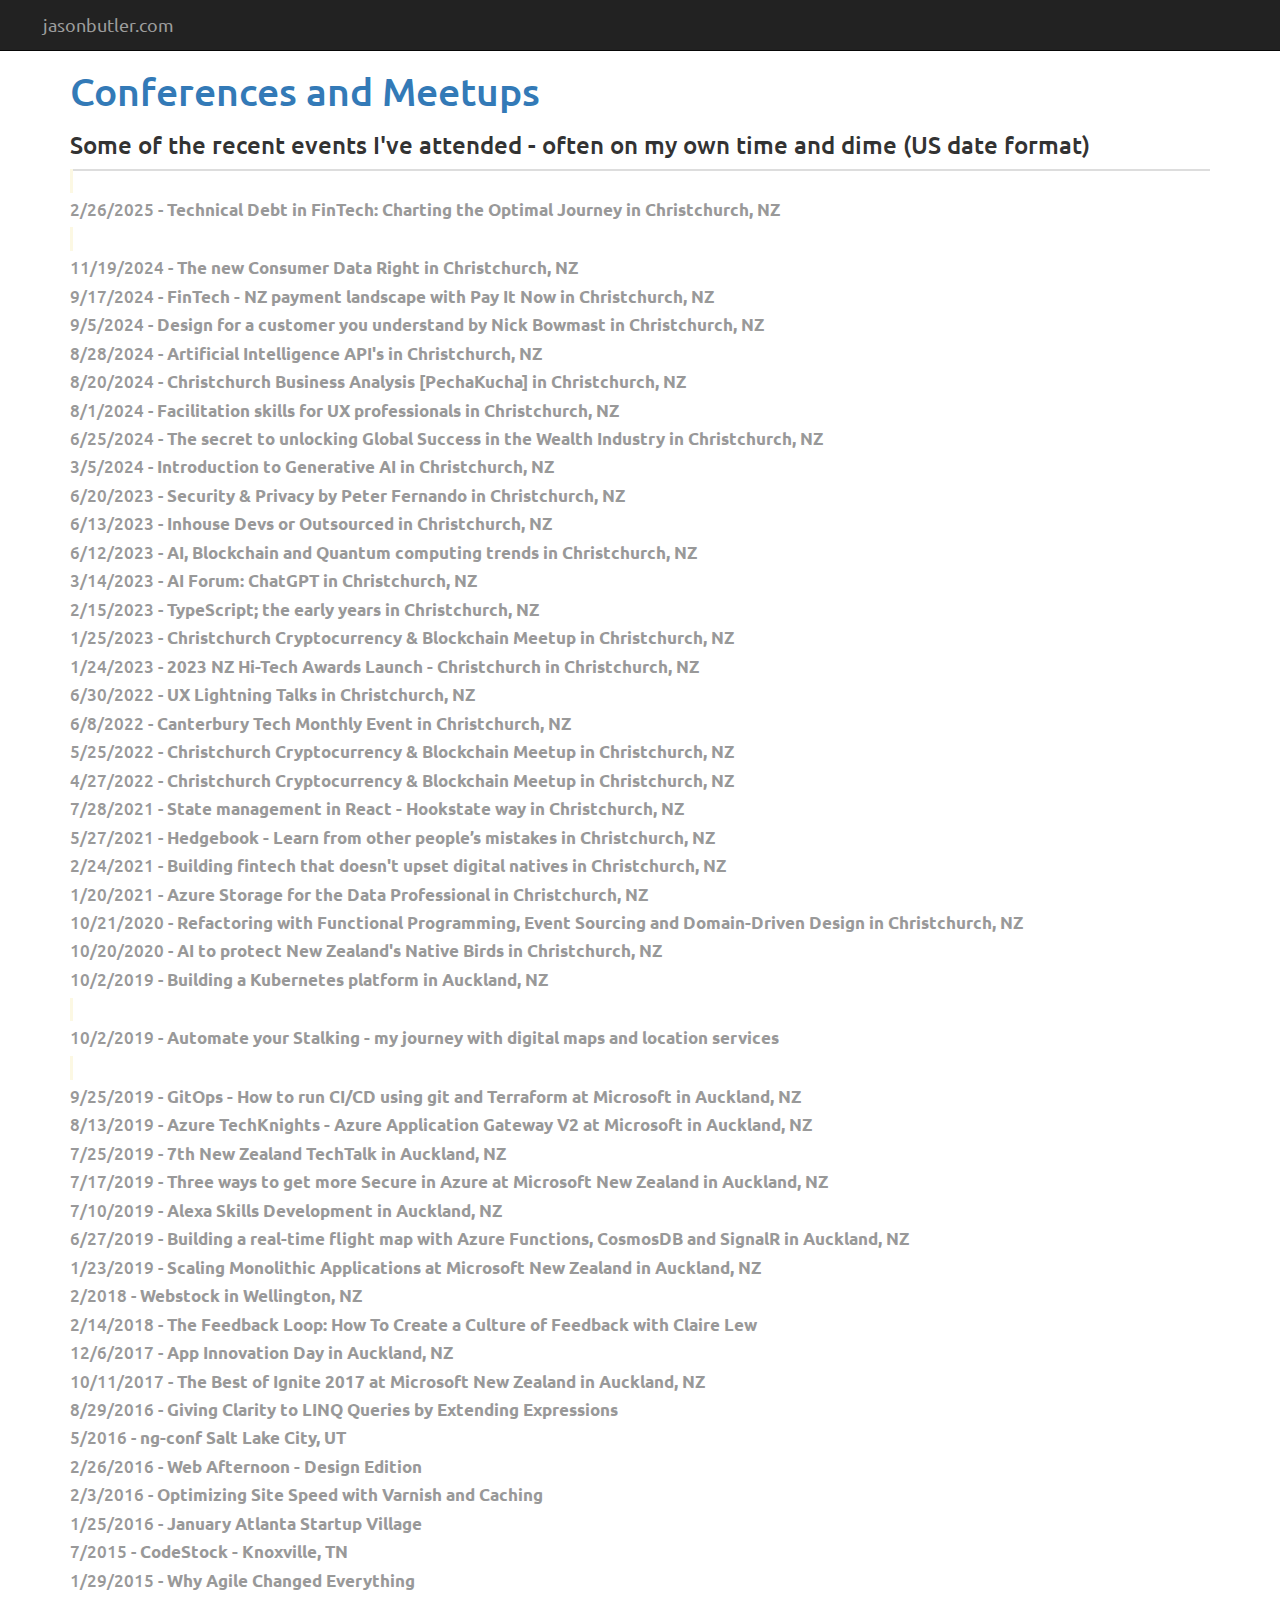
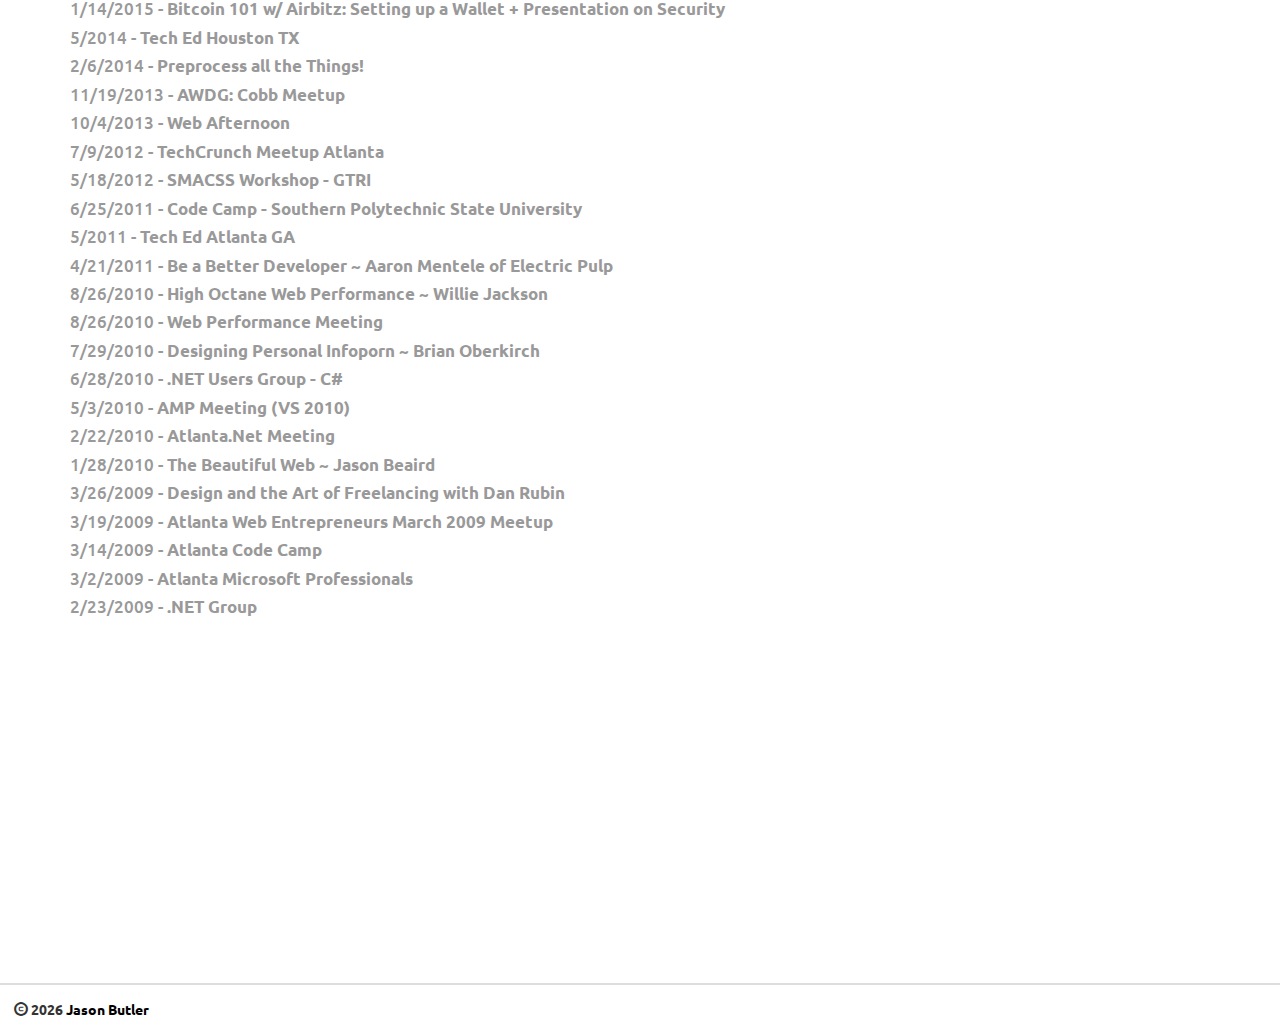
==== commit 71af1850: "Update extras.html - mark whole line" ====
--- a/extras.html
+++ b/extras.html
@@ -60,7 +60,7 @@
 						<div class="line-thin"></div>
 					</div>
 					<div class="wow fadeIn">
-						<h4>2/26/2025 - <mark><b>Technical Debt in FinTech: Charting the Optimal Journey in Christchurch, NZ</mark></b></h4>
+						<mark><h4>2/26/2025 - <b>Technical Debt in FinTech: Charting the Optimal Journey in Christchurch, NZ</b></h4></mark>
 						<h4>11/19/2024 - <b>The new Consumer Data Right in Christchurch, NZ</b></h4>
 						<h4>9/17/2024 - <b>FinTech - NZ payment landscape with Pay It Now in Christchurch, NZ</b></h4>
 						<h4>9/5/2024 - <b>Design for a customer you understand by Nick Bowmast in Christchurch, NZ</b></h4>
@@ -87,7 +87,7 @@
 					        <h4>10/21/2020 - <b>Refactoring with Functional Programming, Event Sourcing and Domain-Driven Design in Christchurch, NZ</b></h4>
 						<h4>10/20/2020 - <b>AI to protect New Zealand's Native Birds in Christchurch, NZ</b></h4>
 						<h4>10/2/2019 - <b>Building a Kubernetes platform in Auckland, NZ</b></h4>
-						<h4>10/2/2019 - <mark><b>Automate your Stalking - my journey with digital maps and location services</mark></b></h4>
+						<mark><h4>10/2/2019 - <b>Automate your Stalking - my journey with digital maps and location services</b></h4></mark>
 						<h4>9/25/2019 - <b>GitOps - How to run CI/CD using git and Terraform at Microsoft in Auckland, NZ</b></h4>
 						<h4>8/13/2019 - <b>Azure TechKnights - Azure Application Gateway V2 at Microsoft in Auckland, NZ</b></h4>
 						<h4>7/25/2019 - <b>7th New Zealand TechTalk in Auckland, NZ</b></h4>
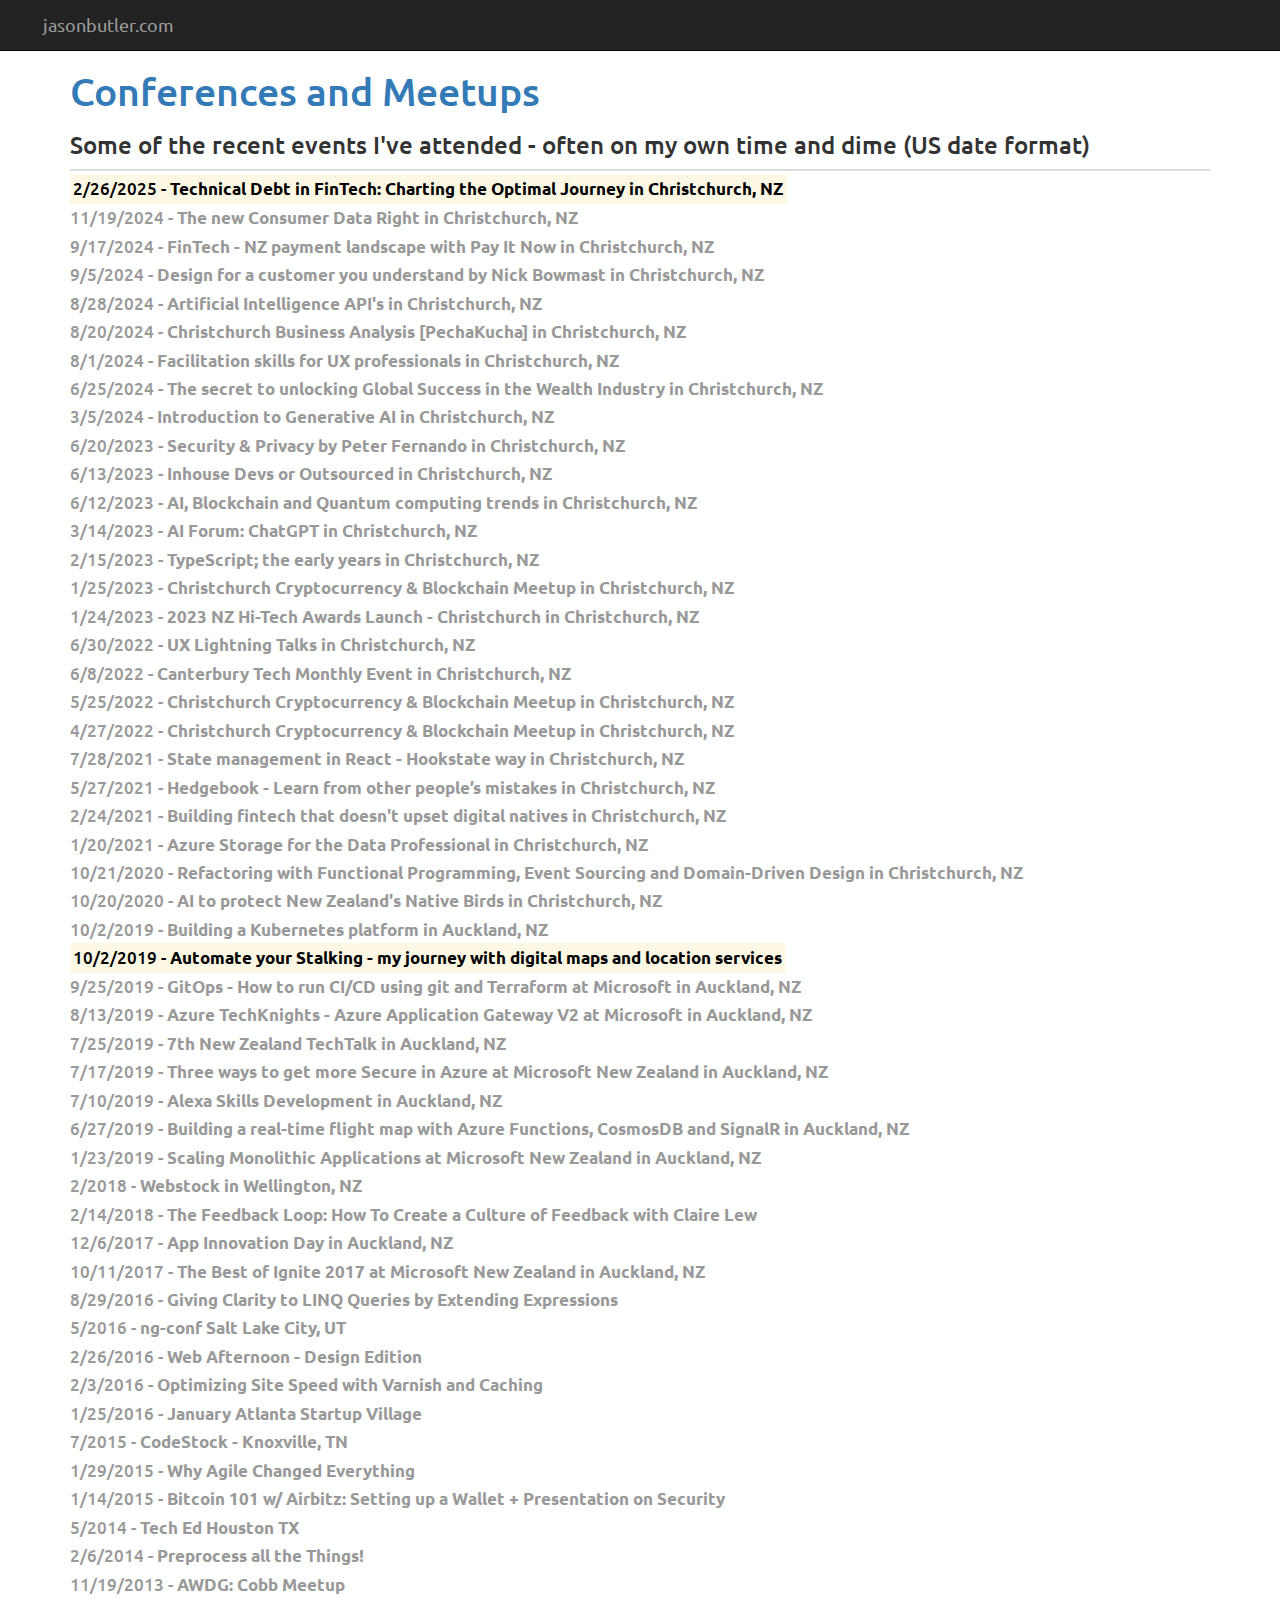
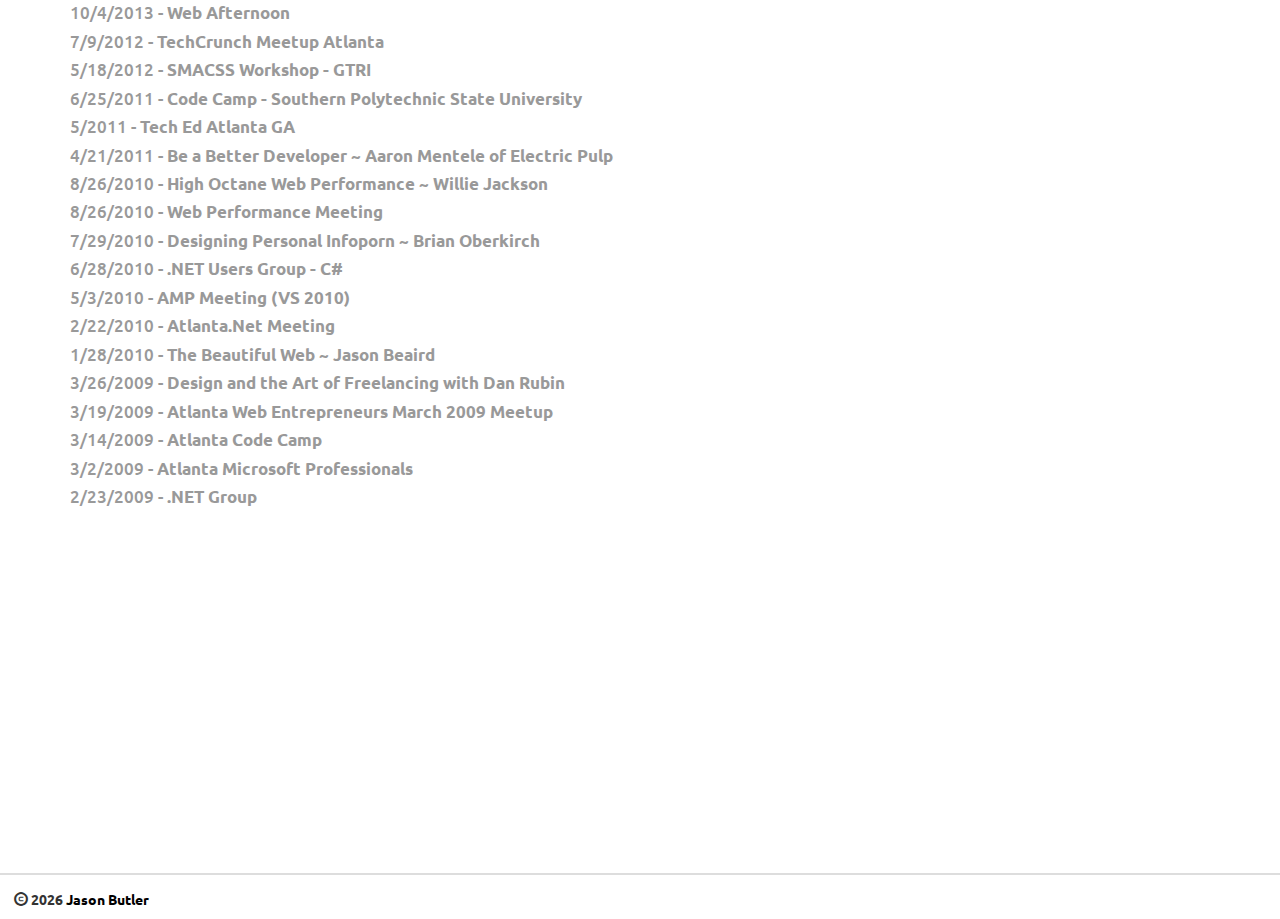
==== commit be9d98d6: "Update extras.html - fix" ====
--- a/extras.html
+++ b/extras.html
@@ -60,7 +60,7 @@
 						<div class="line-thin"></div>
 					</div>
 					<div class="wow fadeIn">
-						<mark><h4>2/26/2025 - <b>Technical Debt in FinTech: Charting the Optimal Journey in Christchurch, NZ</b></h4></mark>
+						<h4><mark>2/26/2025 - <b>Technical Debt in FinTech: Charting the Optimal Journey in Christchurch, NZ</b></mark></h4>
 						<h4>11/19/2024 - <b>The new Consumer Data Right in Christchurch, NZ</b></h4>
 						<h4>9/17/2024 - <b>FinTech - NZ payment landscape with Pay It Now in Christchurch, NZ</b></h4>
 						<h4>9/5/2024 - <b>Design for a customer you understand by Nick Bowmast in Christchurch, NZ</b></h4>
@@ -87,7 +87,7 @@
 					        <h4>10/21/2020 - <b>Refactoring with Functional Programming, Event Sourcing and Domain-Driven Design in Christchurch, NZ</b></h4>
 						<h4>10/20/2020 - <b>AI to protect New Zealand's Native Birds in Christchurch, NZ</b></h4>
 						<h4>10/2/2019 - <b>Building a Kubernetes platform in Auckland, NZ</b></h4>
-						<mark><h4>10/2/2019 - <b>Automate your Stalking - my journey with digital maps and location services</b></h4></mark>
+						<h4><mark>10/2/2019 - <b>Automate your Stalking - my journey with digital maps and location services</b></mark></h4>
 						<h4>9/25/2019 - <b>GitOps - How to run CI/CD using git and Terraform at Microsoft in Auckland, NZ</b></h4>
 						<h4>8/13/2019 - <b>Azure TechKnights - Azure Application Gateway V2 at Microsoft in Auckland, NZ</b></h4>
 						<h4>7/25/2019 - <b>7th New Zealand TechTalk in Auckland, NZ</b></h4>
